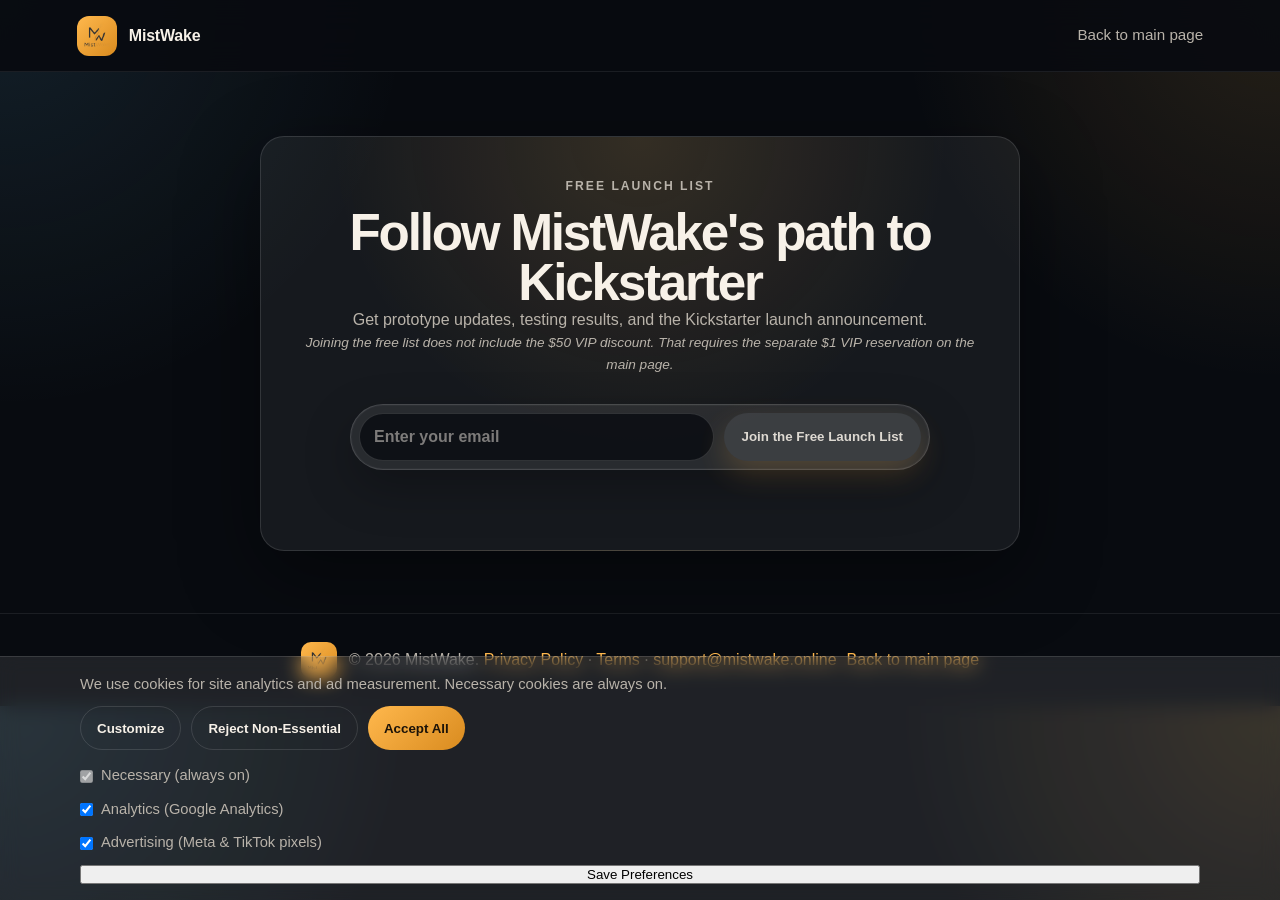
==== launch-list/index.html @ b4ef0b22 "Major restructure: new $1-unlocks-$50-off pricing model, remove images with baked-in banned claims, " ====
<!DOCTYPE html>
<html lang="en">
<head>
  <meta charset="UTF-8" />
  <meta name="viewport" content="width=device-width, initial-scale=1.0" />
  <title>MistWake | Follow MistWake's Path to Kickstarter</title>
  <meta name="description" content="Get prototype updates, testing results, and the Kickstarter launch announcement for MistWake — a bedside alarm that begins with sound and can add an optional fine-mist cue." />
  <link rel="canonical" href="https://mistwake.online/launch-list/" />
  <link rel="icon" type="image/png" href="../assets/mistwake-logo.png.png" />
  <link rel="apple-touch-icon" href="../assets/mistwake-logo.png.png" />
  <link rel="stylesheet" href="../styles.css?v=43" />
  <link rel="stylesheet" href="../visual.css?v=43" />
  <link rel="stylesheet" href="../landing-fixes.css?v=43" />
</head>
<body>
  <header class="navbar">
    <a class="logo" href="../" aria-label="MistWake home">
      <img class="logo-img" src="../assets/mistwake-logo.png.png" alt="MistWake logo" />
      <span>MistWake</span>
    </a>
    <nav class="nav-links" aria-label="Primary navigation">
      <a href="../">Back to main page</a>
    </nav>
  </header>

  <main id="top">
    <section class="section signup-section" id="free-list-section" style="padding-top:64px;">
      <div class="signup-card">
        <p class="eyebrow">Free Launch List</p>
        <h2>Follow MistWake's path to Kickstarter</h2>
        <p>Get prototype updates, testing results, and the Kickstarter launch announcement.</p>
        <p class="qualifier-note">Joining the free list does not include the $50 VIP discount. That requires the separate $1 VIP reservation on the <a href="../#offer">main page</a>.</p>
        <iframe name="hidden-google-form" id="hidden-google-form" style="display:none" onload="handleGoogleFormLoad()"></iframe>
        <form class="waitlist-form waitlist-inline-form" action="https://docs.google.com/forms/d/e/1FAIpQLSfZo_Jkvh-63lx4Xw7ATk1gq0Trrhzw4v2I991Rjdh9OaQ0gQ/formResponse" method="POST" target="hidden-google-form" onsubmit="return handleWaitlistSubmit()">
          <input type="email" name="entry.1340972973" id="email" placeholder="Enter your email" required />
          <button type="submit">Join the Free Launch List</button>
        </form>
        <p id="form-message" aria-live="polite"></p>
      </div>
    </section>
  </main>

  <footer><div class="footer-brand"><img src="../assets/mistwake-logo.png.png" alt="MistWake logo" /><p>© 2026 MistWake. <a href="../privacy.html">Privacy Policy</a> · <a href="../terms.html">Terms</a> · <a href="mailto:support@mistwake.online">support@mistwake.online</a></p></div><a href="../">Back to main page</a></footer>
  <script src="../consent.js?v=43"></script>
  <script src="../script.js?v=43"></script>
</body>
</html>
---- styles.css ----
:root {
  --bg: #080b10;
  --panel: rgba(255, 255, 255, 0.06);
  --panel-strong: rgba(255, 255, 255, 0.095);
  --border: rgba(255, 255, 255, 0.12);
  --text: #f7f1e8;
  --muted: #b9b3aa;
  --amber: #ffb84d;
  --amber-dark: #d98b1f;
  --mist: #78d5ff;
  --green: #9ef0b1;
  --red: #ff8d8d;
  --shadow: 0 24px 80px rgba(0, 0, 0, 0.42);
}

* {
  box-sizing: border-box;
  margin: 0;
  padding: 0;
}

html {
  scroll-behavior: smooth;
}

body {
  font-family: Arial, Helvetica, sans-serif;
  background:
    radial-gradient(circle at top left, rgba(120, 213, 255, 0.1), transparent 28%),
    radial-gradient(circle at top right, rgba(255, 184, 77, 0.12), transparent 26%),
    var(--bg);
  color: var(--text);
  line-height: 1.6;
}

img {
  max-width: 100%;
}

a {
  color: inherit;
  text-decoration: none;
}

button,
input {
  font-family: inherit;
}

button {
  cursor: pointer;
}

.navbar {
  position: sticky;
  top: 0;
  z-index: 100;
  min-height: 72px;
  padding: 0 6%;
  display: flex;
  align-items: center;
  justify-content: space-between;
  gap: 18px;
  background: rgba(8, 11, 16, 0.9);
  backdrop-filter: blur(18px);
  border-bottom: 1px solid rgba(255, 255, 255, 0.08);
}

.logo {
  display: flex;
  align-items: center;
  gap: 12px;
  font-weight: 900;
  letter-spacing: -0.2px;
}

.logo-img {
  width: 40px;
  height: 40px;
  object-fit: contain;
  border-radius: 12px;
  background: linear-gradient(135deg, var(--amber), var(--amber-dark));
}

.nav-links {
  display: flex;
  gap: 26px;
  font-size: 0.95rem;
  color: var(--muted);
}

.nav-links a:hover {
  color: var(--amber);
}

.nav-cta,
.primary-btn,
.secondary-btn {
  display: inline-flex;
  align-items: center;
  justify-content: center;
  border: 0;
  border-radius: 999px;
  padding: 14px 24px;
  font-weight: 900;
  transition: transform 0.2s ease, box-shadow 0.2s ease, opacity 0.2s ease;
}

.nav-cta,
.primary-btn {
  background: linear-gradient(135deg, var(--amber), var(--amber-dark));
  color: #1c1308;
  box-shadow: 0 14px 34px rgba(255, 184, 77, 0.22);
}

.secondary-btn {
  background: rgba(255, 255, 255, 0.09);
  color: var(--text);
  border: 1px solid var(--border);
}

.nav-cta:hover,
.primary-btn:hover,
.secondary-btn:hover {
  transform: translateY(-2px);
  box-shadow: 0 18px 42px rgba(255, 184, 77, 0.28);
}

.hero-section {
  padding: 48px 5% 36px;
}

.hero-shell {
  width: min(100%, 1180px);
  margin: 0 auto;
  display: grid;
  grid-template-columns: minmax(0, 0.9fr) minmax(420px, 1.1fr);
  gap: 38px;
  align-items: center;
}

.hero-copy {
  position: relative;
  z-index: 2;
}

.eyebrow {
  color: var(--amber);
  text-transform: uppercase;
  letter-spacing: 2px;
  font-size: 0.76rem;
  font-weight: 900;
  margin-bottom: 12px;
}

.hero-copy h1,
.section-header h2,
.two-column h2,
.signup-card h2,
.final-cta-card h2,
.safety-card h2,
.proof-grid h2,
.objection-card h2 {
  font-size: clamp(2.25rem, 5.2vw, 5.4rem);
  line-height: 0.96;
  letter-spacing: -2.2px;
}

.hero-copy h1 {
  max-width: 760px;
}

.hero-subtitle {
  max-width: 600px;
  margin-top: 22px;
  color: var(--muted);
  font-size: clamp(1.05rem, 1.6vw, 1.25rem);
}

.hero-actions {
  margin-top: 28px;
}

.hero-note {
  margin-top: 14px;
  color: rgba(247, 241, 232, 0.72);
  font-size: 0.95rem;
}

.trust-row {
  margin-top: 24px;
  display: flex;
  flex-wrap: wrap;
  gap: 10px;
}

.trust-row span,
.safety-list span {
  display: inline-flex;
  align-items: center;
  border-radius: 999px;
  padding: 9px 13px;
  background: rgba(255, 255, 255, 0.07);
  border: 1px solid rgba(255, 255, 255, 0.11);
  color: rgba(247, 241, 232, 0.82);
  font-size: 0.88rem;
  font-weight: 700;
}

.hero-visual {
  border-radius: 28px;
  overflow: hidden;
  border: 1px solid var(--border);
  background: rgba(255, 255, 255, 0.04);
  box-shadow: var(--shadow);
}

.hero-visual img {
  display: block;
  width: 100%;
  height: auto;
}

.demo-card {
  position: relative;
}

.demo-overlay {
  position: absolute;
  left: 18px;
  bottom: 18px;
  display: inline-flex;
  align-items: center;
  gap: 10px;
  padding: 10px 14px;
  border-radius: 999px;
  background: rgba(8, 11, 16, 0.78);
  border: 1px solid rgba(255, 255, 255, 0.16);
  color: var(--text);
  font-size: 0.92rem;
  font-weight: 800;
  backdrop-filter: blur(12px);
}

.pulse-dot {
  width: 10px;
  height: 10px;
  border-radius: 999px;
  background: var(--mist);
  box-shadow: 0 0 0 0 rgba(120, 213, 255, 0.8);
  animation: pulse 1.6s infinite;
}

@keyframes pulse {
  0% { box-shadow: 0 0 0 0 rgba(120, 213, 255, 0.8); }
  70% { box-shadow: 0 0 0 12px rgba(120, 213, 255, 0); }
  100% { box-shadow: 0 0 0 0 rgba(120, 213, 255, 0); }
}

.section {
  padding: 62px 6%;
}

.two-column,
.proof-grid {
  width: min(100%, 1080px);
  margin: 0 auto;
  display: grid;
  grid-template-columns: 0.9fr 1.1fr;
  gap: 44px;
  align-items: start;
}

.two-column.compact {
  align-items: center;
}

.two-column h2,
.section-header h2,
.signup-card h2,
.final-cta-card h2,
.safety-card h2,
.proof-grid h2,
.objection-card h2 {
  font-size: clamp(2rem, 4vw, 3.6rem);
}

.section-copy p,
.section-header p,
.signup-card p,
.final-cta-card p,
.safety-card p,
.card p,
.proof-grid p,
.how-card p,
.objection-card p,
.comparison p {
  color: var(--muted);
}

.section-copy p + p,
.proof-grid p + p {
  margin-top: 16px;
}

.proof-section {
  padding-top: 32px;
}

.proof-status-card {
  display: grid;
  gap: 12px;
  padding: 20px;
  border: 1px solid rgba(255, 184, 77, 0.2);
  border-radius: 24px;
  background: linear-gradient(135deg, rgba(255, 184, 77, 0.1), rgba(120, 213, 255, 0.05)), var(--panel);
  box-shadow: var(--shadow);
}

.status-item {
  padding: 16px;
  border-radius: 18px;
  background: rgba(255, 255, 255, 0.06);
  border: 1px solid rgba(255, 255, 255, 0.1);
}

.status-item strong,
.status-item span {
  display: block;
}

.status-item strong {
  color: var(--amber);
  margin-bottom: 4px;
}

.status-item span {
  color: var(--muted);
}

.problem-section {
  padding-top: 44px;
}

.solution-section,
.faq-section,
.objection-section {
  background: rgba(255, 255, 255, 0.025);
}

.section-header {
  width: min(100%, 820px);
  margin: 0 auto 30px;
  text-align: center;
}

.section-header p {
  margin: 0 auto;
  max-width: 720px;
}

.proof-line {
  margin-top: 12px !important;
  color: var(--amber) !important;
  font-weight: 800;
}

.cards.three,
.how-grid {
  width: min(100%, 1040px);
  margin: 0 auto;
  display: grid;
  grid-template-columns: repeat(3, 1fr);
  gap: 18px;
}

.feature-grid {
  grid-template-columns: repeat(3, 1fr);
}

.card,
.signup-card,
.safety-card,
.final-cta-card,
.how-card,
.objection-card {
  background: var(--panel);
  border: 1px solid var(--border);
  border-radius: 24px;
  box-shadow: var(--shadow);
}

.card,
.how-card {
  padding: 24px;
}

.card h3,
.how-card h3 {
  margin-bottom: 8px;
  font-size: 1.16rem;
}

.how-card span {
  display: inline-flex;
  width: 36px;
  height: 36px;
  align-items: center;
  justify-content: center;
  margin-bottom: 18px;
  border-radius: 999px;
  background: linear-gradient(135deg, var(--amber), var(--amber-dark));
  color: #1c1308;
  font-weight: 900;
}

.objection-card {
  width: min(100%, 1080px);
  margin: 0 auto;
  display: grid;
  grid-template-columns: 1fr 1fr;
  gap: 30px;
  align-items: center;
  padding: 34px;
  background:
    radial-gradient(circle at top left, rgba(120, 213, 255, 0.11), transparent 40%),
    var(--panel);
}

.objection-card p {
  margin-top: 16px;
}

.comparison-grid {
  display: grid;
  gap: 14px;
}

.comparison {
  padding: 18px;
  border-radius: 18px;
  border: 1px solid rgba(255, 255, 255, 0.1);
  background: rgba(255, 255, 255, 0.06);
}

.comparison span,
.comparison strong {
  display: block;
}

.comparison span {
  text-transform: uppercase;
  letter-spacing: 1.2px;
  font-size: 0.72rem;
  font-weight: 900;
  margin-bottom: 6px;
}

.comparison strong {
  font-size: 1.2rem;
  margin-bottom: 4px;
}

.comparison.bad span,
.comparison.bad strong {
  color: var(--red);
}

.comparison.good span,
.comparison.good strong {
  color: var(--green);
}

.safety-card {
  width: min(100%, 1080px);
  margin: 0 auto;
  display: grid;
  grid-template-columns: 1.1fr 0.9fr;
  gap: 34px;
  align-items: center;
  padding: 34px;
  background:
    radial-gradient(circle at top right, rgba(120, 213, 255, 0.12), transparent 40%),
    radial-gradient(circle at bottom left, rgba(255, 184, 77, 0.12), transparent 38%),
    var(--panel);
}

.safety-card p {
  margin-top: 16px;
  max-width: 680px;
}

.safety-list {
  display: flex;
  flex-wrap: wrap;
  gap: 10px;
  justify-content: flex-start;
}

.signup-section {
  display: grid;
  place-items: center;
}

.signup-card {
  width: min(100%, 760px);
  padding: 40px;
  text-align: center;
  background: radial-gradient(circle at top, rgba(255, 184, 77, 0.13), transparent 55%), var(--panel);
}

.waitlist-inline-form {
  width: min(100%, 580px);
  margin: 28px auto 0;
  display: flex;
  gap: 10px;
  padding: 8px;
  border-radius: 999px;
  background: rgba(255, 255, 255, 0.08);
  border: 1px solid rgba(255, 255, 255, 0.14);
  box-shadow: inset 0 0 0 1px rgba(255, 255, 255, 0.03), 0 18px 48px rgba(0, 0, 0, 0.25);
}

.waitlist-inline-form input {
  flex: 1;
  min-width: 0;
  border: 0;
  outline: none;
  background: transparent;
  color: var(--text);
  padding: 0 18px;
  font-size: 1rem;
  font-weight: 600;
}

.waitlist-inline-form input::placeholder {
  color: rgba(247, 241, 232, 0.58);
}

.waitlist-inline-form button {
  border: 0;
  border-radius: 999px;
  padding: 14px 24px;
  background: linear-gradient(135deg, var(--amber), var(--amber-dark));
  color: #1c1308;
  font-weight: 900;
  cursor: pointer;
  white-space: nowrap;
  box-shadow: 0 12px 30px rgba(255, 184, 77, 0.22);
  transition: transform 0.2s ease, box-shadow 0.2s ease, opacity 0.2s ease;
}

.waitlist-inline-form button:hover:not(:disabled) {
  transform: translateY(-2px);
  box-shadow: 0 16px 38px rgba(255, 184, 77, 0.32);
}

.waitlist-inline-form button:disabled {
  cursor: not-allowed;
  opacity: 0.72;
}

#form-message {
  min-height: 24px;
  margin-top: 16px;
  color: var(--mist);
  font-weight: 800;
}

#form-message.success-message {
  color: var(--amber);
}

.signup-microcopy {
  margin-top: 12px;
  font-size: 0.86rem;
  color: rgba(247, 241, 232, 0.58) !important;
}

.faq-list {
  width: min(100%, 920px);
  margin: 0 auto;
  display: grid;
  gap: 14px;
}

.final-cta-section {
  padding-top: 46px;
}

.final-cta-card {
  width: min(100%, 920px);
  margin: 0 auto;
  padding: 42px;
  text-align: center;
  background:
    linear-gradient(135deg, rgba(255, 184, 77, 0.13), rgba(120, 213, 255, 0.07)),
    var(--panel-strong);
}

.final-cta-card p {
  margin: 14px auto 24px;
  max-width: 620px;
}

footer {
  padding: 28px 6%;
  display: flex;
  justify-content: space-between;
  align-items: center;
  color: var(--muted);
  border-top: 1px solid rgba(255, 255, 255, 0.08);
}

footer a {
  color: var(--amber);
}

.footer-brand {
  display: flex;
  align-items: center;
  gap: 12px;
}

.footer-brand img {
  width: 36px;
  height: 36px;
  object-fit: contain;
  border-radius: 10px;
  background: linear-gradient(135deg, var(--amber), var(--amber-dark));
}

@media (max-width: 1050px) {
  .nav-links {
    display: none;
  }

  .hero-shell,
  .two-column,
  .proof-grid,
  .safety-card,
  .objection-card {
    grid-template-columns: 1fr;
  }

  .hero-shell {
    gap: 28px;
  }

  .cards.three,
  .feature-grid,
  .how-grid {
    grid-template-columns: 1fr;
  }

  .hero-copy,
  .two-column,
  .proof-grid,
  .objection-card {
    text-align: center;
  }

  .hero-copy h1,
  .hero-subtitle,
  .proof-grid p,
  .objection-card p {
    margin-left: auto;
    margin-right: auto;
  }

  .trust-row,
  .safety-list {
    justify-content: center;
  }
}

@media (max-width: 700px) {
  .navbar {
    min-height: 66px;
    padding: 10px 4%;
  }

  .logo span {
    font-size: 0.95rem;
  }

  .logo-img {
    width: 34px;
    height: 34px;
  }

  .nav-cta {
    padding: 10px 13px;
    font-size: 0.78rem;
  }

  .hero-section {
    padding: 30px 4% 24px;
  }

  .hero-copy h1 {
    font-size: clamp(2.55rem, 13vw, 4rem);
    line-height: 0.94;
    letter-spacing: -1.8px;
  }

  .hero-subtitle {
    margin-top: 18px;
    font-size: 1rem;
  }

  .hero-visual,
  .card,
  .signup-card,
  .safety-card,
  .final-cta-card,
  .proof-status-card,
  .how-card,
  .objection-card {
    border-radius: 20px;
  }

  .demo-overlay {
    left: 12px;
    right: 12px;
    bottom: 12px;
    justify-content: center;
    font-size: 0.82rem;
  }

  .trust-row span,
  .safety-list span {
    width: 100%;
    justify-content: center;
  }

  .section {
    padding: 44px 5%;
  }

  .two-column,
  .proof-grid,
  .safety-card,
  .objection-card {
    gap: 18px;
  }

  .two-column h2,
  .section-header h2,
  .signup-card h2,
  .final-cta-card h2,
  .safety-card h2,
  .proof-grid h2,
  .objection-card h2 {
    font-size: clamp(2rem, 10vw, 3rem);
    letter-spacing: -1.2px;
  }

  .card,
  .safety-card,
  .signup-card,
  .final-cta-card,
  .proof-status-card,
  .how-card,
  .objection-card {
    padding: 22px 18px;
  }

  .waitlist-inline-form {
    flex-direction: column;
    border-radius: 22px;
    padding: 12px;
  }

  .waitlist-inline-form input {
    width: 100%;
    min-height: 50px;
    padding: 0 14px;
    text-align: center;
  }

  .waitlist-inline-form button,
  .primary-btn,
  .secondary-btn {
    width: 100%;
  }

  footer {
    flex-direction: column;
    gap: 14px;
    text-align: center;
  }
}
---- visual.css ----
.visual-proof-section {
  padding-top: 26px;
}

.visual-proof-grid {
  width: min(100%, 1120px);
  margin: 0 auto;
  display: grid;
  grid-template-columns: 1.15fr 0.85fr;
  gap: 24px;
  align-items: center;
}

.visual-proof-image,
.product-strip-image {
  overflow: hidden;
  border-radius: 26px;
  border: 1px solid var(--border);
  background: rgba(255, 255, 255, 0.04);
  box-shadow: var(--shadow);
}

.asset-placeholder-img {
  display: block;
  width: 100%;
  height: auto;
}

.short-proof-card {
  padding: 28px;
  border-radius: 26px;
  border: 1px solid rgba(255, 184, 77, 0.22);
  background: linear-gradient(135deg, rgba(255, 184, 77, 0.12), rgba(120, 213, 255, 0.05)), var(--panel);
  box-shadow: var(--shadow);
}

.short-proof-card h2 {
  font-size: clamp(2rem, 4vw, 3.4rem);
  line-height: 1;
  letter-spacing: -1.6px;
  margin-bottom: 16px;
}

.short-proof-card p {
  color: var(--muted);
}

.proof-badges {
  display: grid;
  gap: 10px;
  margin-top: 22px;
}

.proof-badges span {
  padding: 13px 14px;
  border-radius: 16px;
  background: rgba(255, 255, 255, 0.075);
  border: 1px solid rgba(255, 255, 255, 0.11);
  color: rgba(247, 241, 232, 0.86);
  font-weight: 800;
}

.visual-split {
  width: min(100%, 1120px);
  margin: 0 auto;
  display: grid;
  grid-template-columns: 0.95fr 1.05fr;
  gap: 26px;
  align-items: center;
}

.big-visual-copy {
  padding: 28px;
}

.big-visual-copy h2 {
  font-size: clamp(2rem, 4vw, 3.4rem);
  line-height: 1;
  letter-spacing: -1.5px;
  margin-bottom: 14px;
}

.big-visual-copy p {
  color: var(--muted);
  max-width: 640px;
}

.compact-feature-grid {
  width: min(100%, 1040px);
  margin: 0 auto;
  display: grid;
  grid-template-columns: repeat(4, 1fr);
  gap: 14px;
}

.compact-card {
  min-height: 150px;
  padding: 22px;
  border-radius: 22px;
  border: 1px solid var(--border);
  background: var(--panel);
  box-shadow: var(--shadow);
}

.compact-card strong {
  display: block;
  margin-bottom: 8px;
  color: var(--text);
  font-size: 1.05rem;
}

.compact-card span {
  color: var(--muted);
  font-size: 0.94rem;
}

.offer-section {
  padding-top: 34px;
}

.offer-card {
  width: min(100%, 1120px);
  margin: 0 auto;
  display: grid;
  grid-template-columns: 1fr 360px;
  gap: 26px;
  align-items: center;
  padding: 30px;
  border-radius: 28px;
  border: 1px solid rgba(255, 184, 77, 0.28);
  background:
    radial-gradient(circle at top right, rgba(255, 184, 77, 0.15), transparent 38%),
    linear-gradient(135deg, rgba(255, 184, 77, 0.12), rgba(120, 213, 255, 0.05)),
    var(--panel);
  box-shadow: var(--shadow);
}

.offer-copy h2 {
  font-size: clamp(2rem, 4vw, 3.6rem);
  line-height: 1;
  letter-spacing: -1.6px;
  margin-bottom: 14px;
}

.offer-copy p {
  color: var(--muted);
  max-width: 720px;
}

.offer-urgency,
.hero-urgency {
  margin-top: 12px;
  color: var(--amber) !important;
  font-weight: 900;
}

.offer-disclaimer {
  margin-top: 14px;
  font-size: 0.92rem;
  color: rgba(247, 241, 232, 0.68) !important;
}

.offer-box {
  padding: 24px;
  border-radius: 24px;
  background: rgba(8, 11, 16, 0.78);
  border: 1px solid rgba(255, 184, 77, 0.35);
  text-align: center;
}

.offer-kicker {
  color: var(--amber);
  text-transform: uppercase;
  letter-spacing: 1.7px;
  font-size: 0.78rem;
  font-weight: 900;
}

.offer-box strong {
  display: block;
  margin: 8px 0 4px;
  color: var(--text);
  font-size: clamp(3.2rem, 7vw, 5.8rem);
  line-height: 0.95;
  letter-spacing: -3px;
}

.offer-box p {
  color: var(--amber);
  font-weight: 900;
  margin-bottom: 18px;
}

.offer-box .primary-btn {
  width: 100%;
  margin-top: 10px;
}

.offer-box small {
  display: block;
  margin-top: 12px;
  color: rgba(247, 241, 232, 0.58);
}

.reservation-counter {
  margin: 10px 0 14px !important;
  padding: 10px 12px;
  border-radius: 14px;
  background: rgba(255, 184, 77, 0.1);
  border: 1px solid rgba(255, 184, 77, 0.22);
  color: var(--text) !important;
  font-size: 0.95rem;
}

.hero-offer-callout {
  margin-top: 20px;
  max-width: 620px;
  color: var(--amber);
  font-weight: 900;
  font-size: 1.02rem;
}

.split-actions {
  display: flex;
  flex-wrap: wrap;
  gap: 12px;
  align-items: center;
}

.text-link {
  border: 0;
  background: transparent;
  color: rgba(247, 241, 232, 0.72);
  text-decoration: underline;
  text-underline-offset: 4px;
  font-weight: 800;
  padding: 0;
  cursor: pointer;
}

.text-link:hover {
  color: var(--amber);
}

.waitlist-inline-form button {
  opacity: 0.88;
}

.mobile-break {
  display: none;
}

.logo-mark-placeholder {
  width: 40px;
  height: 40px;
  display: inline-flex;
  align-items: center;
  justify-content: center;
  border-radius: 12px;
  background: linear-gradient(135deg, var(--amber), var(--amber-dark));
  color: #1c1308;
  font-size: 0.8rem;
  font-weight: 900;
  letter-spacing: -1px;
}

.logo-mark-placeholder.small {
  width: 36px;
  height: 36px;
  border-radius: 10px;
}

@media (max-width: 1050px) {
  .visual-proof-grid,
  .visual-split,
  .offer-card {
    grid-template-columns: 1fr;
  }

  .compact-feature-grid {
    grid-template-columns: repeat(2, 1fr);
  }

  .offer-card {
    text-align: center;
  }

  .offer-copy p,
  .hero-offer-callout {
    margin-left: auto;
    margin-right: auto;
  }

  .split-actions {
    justify-content: center;
  }
}

@media (max-width: 700px) {
  .visual-proof-section {
    padding-top: 18px;
  }

  .short-proof-card,
  .big-visual-copy,
  .compact-card,
  .offer-card,
  .offer-box {
    padding: 20px 18px;
  }

  .visual-proof-image,
  .product-strip-image,
  .short-proof-card,
  .offer-card,
  .offer-box {
    border-radius: 20px;
  }

  .compact-feature-grid {
    grid-template-columns: 1fr;
  }

  .split-actions .primary-btn {
    width: 100%;
  }

  .text-link {
    width: 100%;
    text-align: center;
  }

  .mobile-break {
    display: block;
  }
}
---- landing-fixes.css ----
.kickstarter-green {
  /* Previously replicated Kickstarter's exact brand color (#05ce78) and a
     Kickstarter-style display font for their trademarked name, on a page
     that isn't an official Kickstarter campaign yet. Rendering it as plain
     text avoids implying an affiliation/endorsement that doesn't exist. */
  display: inline;
  font-weight: inherit;
  font-size: inherit;
  line-height: inherit;
  letter-spacing: inherit;
}

.mobile-copy,
.mobile-sticky-cta,
.section-mobile-cta {
  display: none;
}

.hero-shell {
  grid-template-columns: minmax(420px, 1.05fr) minmax(0, 0.95fr);
}

.hero-visual {
  order: 1;
}

.hero-copy {
  order: 2;
}

.hero-visual img {
  display: block;
  width: 100%;
  height: auto;
  aspect-ratio: 16 / 9;
  object-fit: cover;
}

.hero-email-box {
  margin-top: 18px;
  padding: 16px;
  border-radius: 20px;
  border: 1px solid rgba(255, 184, 77, 0.18);
  background: rgba(255, 255, 255, 0.055);
}

.hero-email-box p {
  margin-bottom: 10px;
  color: rgba(247, 241, 232, 0.74);
  font-size: 0.92rem;
  font-weight: 800;
}

.waitlist-form {
  display: flex;
  gap: 10px;
}

.waitlist-form input {
  flex: 1;
  min-width: 0;
  min-height: 48px;
  padding: 0 14px;
  border-radius: 999px;
  border: 1px solid rgba(255, 255, 255, 0.14);
  background: rgba(8, 11, 16, 0.78);
  color: var(--text);
  outline: none;
}

.waitlist-form input::placeholder {
  color: rgba(247, 241, 232, 0.48);
}

.waitlist-form button {
  min-height: 48px;
  padding: 0 18px;
  border: 0;
  border-radius: 999px;
  background: rgba(255, 255, 255, 0.1);
  color: var(--text);
  font-weight: 900;
  cursor: pointer;
}

.hero-trust-row {
  max-width: 720px;
}

.compact-badges {
  display: grid;
  grid-template-columns: repeat(3, 1fr);
  gap: 10px;
}

.spec-grid {
  grid-template-columns: repeat(4, 1fr);
}

.faq-master {
  width: min(100%, 920px);
  margin: 0 auto;
  border-radius: 28px;
  border: 1px solid var(--border);
  background: var(--panel);
  box-shadow: var(--shadow);
  overflow: hidden;
}

.faq-master > summary {
  list-style: none;
  cursor: pointer;
  padding: 26px;
  text-align: center;
}

.faq-master > summary::-webkit-details-marker,
.faq-item > summary::-webkit-details-marker {
  display: none;
}

.faq-master-title {
  display: block;
  font-size: clamp(1.8rem, 4vw, 3rem);
  line-height: 1;
  letter-spacing: -1px;
  font-weight: 900;
}

.faq-master-note {
  display: inline-flex;
  margin-top: 12px;
  padding: 8px 12px;
  border-radius: 999px;
  background: rgba(255, 184, 77, 0.1);
  border: 1px solid rgba(255, 184, 77, 0.22);
  color: var(--amber);
  font-size: 0.88rem;
  font-weight: 900;
}

.faq-list.accordion-list {
  width: 100%;
  padding: 0 16px 20px;
}

.faq-item {
  margin-top: 12px;
  padding: 0;
  overflow: hidden;
}

.faq-item > summary {
  position: relative;
  list-style: none;
  cursor: pointer;
  padding: 18px 48px 18px 18px;
  color: var(--text);
  font-size: 1rem;
  font-weight: 900;
}

.faq-item > summary::after {
  content: '+';
  position: absolute;
  right: 18px;
  top: 50%;
  transform: translateY(-50%);
  color: var(--amber);
  font-size: 1.4rem;
  line-height: 1;
}

.faq-item[open] > summary::after {
  content: '-';
}

.faq-item p {
  padding: 0 18px 18px;
  color: var(--muted);
}

@media (max-width: 1050px) {
  .hero-shell,
  .visual-proof-grid,
  .visual-split,
  .offer-card {
    grid-template-columns: 1fr;
  }

  .offer-card,
  .hero-copy,
  .short-proof-card,
  .big-visual-copy {
    text-align: center;
  }

  .hero-trust-row,
  .hero-actions,
  .split-actions {
    justify-content: center;
  }

  .spec-grid,
  .compact-badges {
    grid-template-columns: repeat(2, 1fr);
  }
}

@media (max-width: 700px) {
  body {
    padding-bottom: 78px;
  }

  .desktop-copy {
    display: none;
  }

  .mobile-copy {
    display: block;
  }

  .navbar {
    position: sticky;
    min-height: 58px;
  }

  .nav-links {
    display: none !important;
  }

  .hero-section {
    padding-top: 14px;
    padding-bottom: 22px;
  }

  .hero-shell {
    display: flex;
    flex-direction: column;
    gap: 16px;
  }

  .hero-visual {
    order: 1;
    border-radius: 18px;
  }

  .hero-copy {
    order: 2;
    text-align: center;
  }

  .hero-copy h1 {
    font-size: clamp(2rem, 9.6vw, 3.15rem);
    line-height: 0.98;
    letter-spacing: -1.3px;
  }

  .hero-subtitle {
    margin-top: 12px;
    font-size: 0.98rem;
  }

  .hero-offer-callout {
    margin-top: 12px;
    font-size: 0.96rem;
  }

  .split-actions {
    margin-top: 18px;
    gap: 10px;
  }

  .split-actions .primary-btn {
    width: 100%;
  }

  .text-link {
    width: 100%;
    text-align: center;
  }

  .hero-trust-row {
    margin-top: 14px;
    gap: 8px;
  }

  .hero-trust-row > span {
    padding: 8px 10px;
    font-size: 0.82rem;
  }

  .hero-email-box {
    margin-top: 14px;
    padding: 14px;
  }

  .waitlist-form {
    flex-direction: column;
  }

  .waitlist-form input,
  .waitlist-form button {
    width: 100%;
  }

  .section {
    padding-top: 34px;
    padding-bottom: 34px;
  }

  .section-header h2,
  .short-proof-card h2,
  .big-visual-copy h2,
  .offer-copy h2,
  .final-cta-card h2 {
    font-size: clamp(1.85rem, 9vw, 2.55rem);
    line-height: 1.02;
    letter-spacing: -1.1px;
  }

  .spec-grid,
  .compact-badges,
  .compact-feature-grid {
    grid-template-columns: 1fr;
  }

  .primary-btn,
  .nav-cta,
  .waitlist-form button {
    min-height: 50px;
  }

  .mobile-sticky-cta {
    position: fixed;
    left: 0;
    right: 0;
    bottom: 0;
    z-index: 999;
    display: flex;
    align-items: center;
    justify-content: space-between;
    gap: 12px;
    padding: 10px 14px calc(10px + env(safe-area-inset-bottom));
    background: rgba(8, 11, 16, 0.94);
    border-top: 1px solid rgba(255, 184, 77, 0.28);
    box-shadow: 0 -14px 36px rgba(0, 0, 0, 0.32);
    backdrop-filter: blur(16px);
  }

  .mobile-sticky-cta span {
    color: var(--text);
    font-size: 0.9rem;
    font-weight: 900;
  }

  .mobile-sticky-cta a {
    min-width: 112px;
    min-height: 46px;
    display: inline-flex;
    align-items: center;
    justify-content: center;
    border-radius: 999px;
    background: linear-gradient(135deg, var(--amber), var(--amber-dark));
    color: #1c1308;
    font-weight: 900;
  }

  footer {
    padding-bottom: 88px;
  }
}

/* Closeup grid: real-photo evidence for nozzle + dimensions claims */
.closeup-grid {
  width: min(100%, 1120px);
  margin: 0 auto;
  display: grid;
  grid-template-columns: 1fr 1fr;
  gap: 20px;
}

.closeup-grid figure {
  margin: 0;
  overflow: hidden;
  border-radius: 22px;
  border: 1px solid var(--border);
  background: rgba(255, 255, 255, 0.04);
  box-shadow: var(--shadow);
}

.closeup-grid figcaption {
  padding: 14px 16px;
  font-size: 0.92rem;
  font-weight: 700;
  color: var(--muted);
}

@media (max-width: 700px) {
  .closeup-grid {
    grid-template-columns: 1fr;
  }
}

/* VIP reservation progress bar — pulls real counts from assets/vip-reservations.json */
.vip-progress {
  width: 100%;
  margin: 6px 0 2px;
}

.vip-progress-track {
  width: 100%;
  height: 8px;
  border-radius: 999px;
  background: rgba(255, 255, 255, 0.1);
  overflow: hidden;
}

.vip-progress-fill {
  height: 100%;
  width: 2%;
  border-radius: 999px;
  background: linear-gradient(90deg, var(--amber), var(--amber-dark));
  transition: width 0.6s ease;
}

.vip-progress small {
  display: block;
  margin-top: 6px;
  color: var(--muted);
  font-weight: 700;
}

/* Cookie / tracking consent banner */
#mw-consent-banner {
  position: fixed;
  left: 0;
  right: 0;
  bottom: 0;
  z-index: 200;
  background: var(--panel-strong);
  border-top: 1px solid var(--border);
  backdrop-filter: blur(10px);
  padding: 16px 6%;
}

.mw-consent-inner {
  width: min(100%, 1120px);
  margin: 0 auto;
}

.mw-consent-inner p {
  margin: 0 0 10px;
  color: var(--muted);
  font-size: 0.92rem;
}

.mw-consent-actions {
  display: flex;
  flex-wrap: wrap;
  gap: 10px;
}

.mw-consent-actions button {
  min-height: 44px;
  padding: 0 16px;
  border-radius: 999px;
  border: 1px solid var(--border);
  background: transparent;
  color: var(--text);
  font-weight: 700;
  cursor: pointer;
}

.mw-consent-actions .mw-consent-primary {
  background: linear-gradient(135deg, var(--amber), var(--amber-dark));
  color: #1c1308;
  border: none;
}

.mw-consent-custom {
  margin-top: 14px;
  display: flex;
  flex-direction: column;
  gap: 10px;
}

.mw-consent-custom label {
  display: flex;
  align-items: center;
  gap: 8px;
  color: var(--muted);
  font-size: 0.92rem;
}

@media (max-width: 700px) {
  #mw-consent-banner {
    padding: 14px 5% 18px;
  }
}

/* Text-only hero (no promotional graphic) */
.hero-shell-text-only {
  grid-template-columns: 1fr !important;
  max-width: 720px;
  text-align: left;
}

.hero-disclaimer {
  margin-top: 10px;
  color: var(--muted);
  font-size: 0.85rem;
  max-width: 560px;
}

.hero-section .text-link {
  display: inline-block;
  margin-top: 18px;
  color: var(--amber);
  font-weight: 800;
}

.trust-strip-section {
  width: min(100%, 1120px);
  margin: 0 auto 8px;
  padding: 0 6%;
}

.trust-strip-section .trust-row {
  margin-top: 0;
  justify-content: center;
}

.media-caption-note {
  margin-top: 10px;
  color: var(--muted);
  font-size: 0.82rem;
  font-style: italic;
}

.objection-copy {
  width: min(100%, 760px);
  margin: 0 auto;
  text-align: center;
}

.objection-copy p {
  color: var(--muted);
  margin-bottom: 12px;
}

.qualifier-note {
  color: rgba(247, 241, 232, 0.55);
  font-size: 0.85rem;
  font-style: italic;
}

.qualifier-note.centered-note {
  text-align: center;
  margin-top: 14px;
}

.how-note {
  text-align: center;
  margin-top: 18px;
  color: var(--muted);
  font-size: 0.92rem;
}

.closeup-grid.three-col {
  grid-template-columns: 1fr 1fr 1fr;
}

@media (max-width: 900px) {
  .closeup-grid.three-col {
    grid-template-columns: 1fr;
  }
}

.testing-in-progress-block {
  width: min(100%, 1120px);
  margin: 28px auto 0;
  padding: 22px 24px;
  border: 1px dashed var(--border);
  border-radius: 18px;
  background: rgba(255, 255, 255, 0.03);
}

.testing-list {
  display: grid;
  grid-template-columns: repeat(3, 1fr);
  gap: 8px 24px;
  margin: 12px 0;
  padding: 0;
  list-style: none;
  color: var(--muted);
  font-size: 0.9rem;
}

.testing-list li {
  padding-left: 16px;
  position: relative;
}

.testing-list li::before {
  content: '—';
  position: absolute;
  left: 0;
  color: var(--muted);
}

@media (max-width: 700px) {
  .testing-list {
    grid-template-columns: 1fr;
  }
}

.founder-card {
  width: min(100%, 1000px);
  margin: 0 auto;
  display: grid;
  grid-template-columns: 220px 1fr;
  gap: 32px;
  align-items: start;
}

.founder-photo-slot {
  aspect-ratio: 1 / 1;
  border-radius: 18px;
  border: 1px dashed var(--border);
  background: rgba(255, 255, 255, 0.03);
  display: flex;
  align-items: center;
  justify-content: center;
  text-align: center;
  color: var(--muted);
  font-size: 0.85rem;
  font-weight: 700;
}

.founder-copy p {
  color: var(--muted);
  margin-bottom: 12px;
}

@media (max-width: 700px) {
  .founder-card {
    grid-template-columns: 1fr;
  }
  .founder-photo-slot {
    max-width: 200px;
    margin: 0 auto;
  }
}

.offer-detail-list {
  margin: 16px 0;
  padding: 0;
  list-style: none;
  color: var(--muted);
  font-size: 0.92rem;
}

.offer-detail-list li {
  padding: 6px 0 6px 20px;
  position: relative;
}

.offer-detail-list li::before {
  content: '✓';
  position: absolute;
  left: 0;
  color: var(--green);
}

footer {
  flex-wrap: wrap;
  justify-content: center;
  gap: 10px;
  row-gap: 6px;
}

.footer-secondary-link {
  flex-basis: 100%;
  text-align: center;
  color: var(--muted);
  font-size: 0.88rem;
  margin: 0;
}

.survey-option {
  min-height: 44px;
  padding: 10px 16px;
  border-radius: 12px;
  border: 1px solid var(--border);
  background: rgba(255, 255, 255, 0.03);
  color: var(--text);
  font-size: 0.95rem;
  text-align: left;
  cursor: pointer;
}

.survey-option:hover {
  border-color: var(--amber);
}

a[aria-disabled="true"] {
  opacity: 0.55;
  cursor: not-allowed;
}
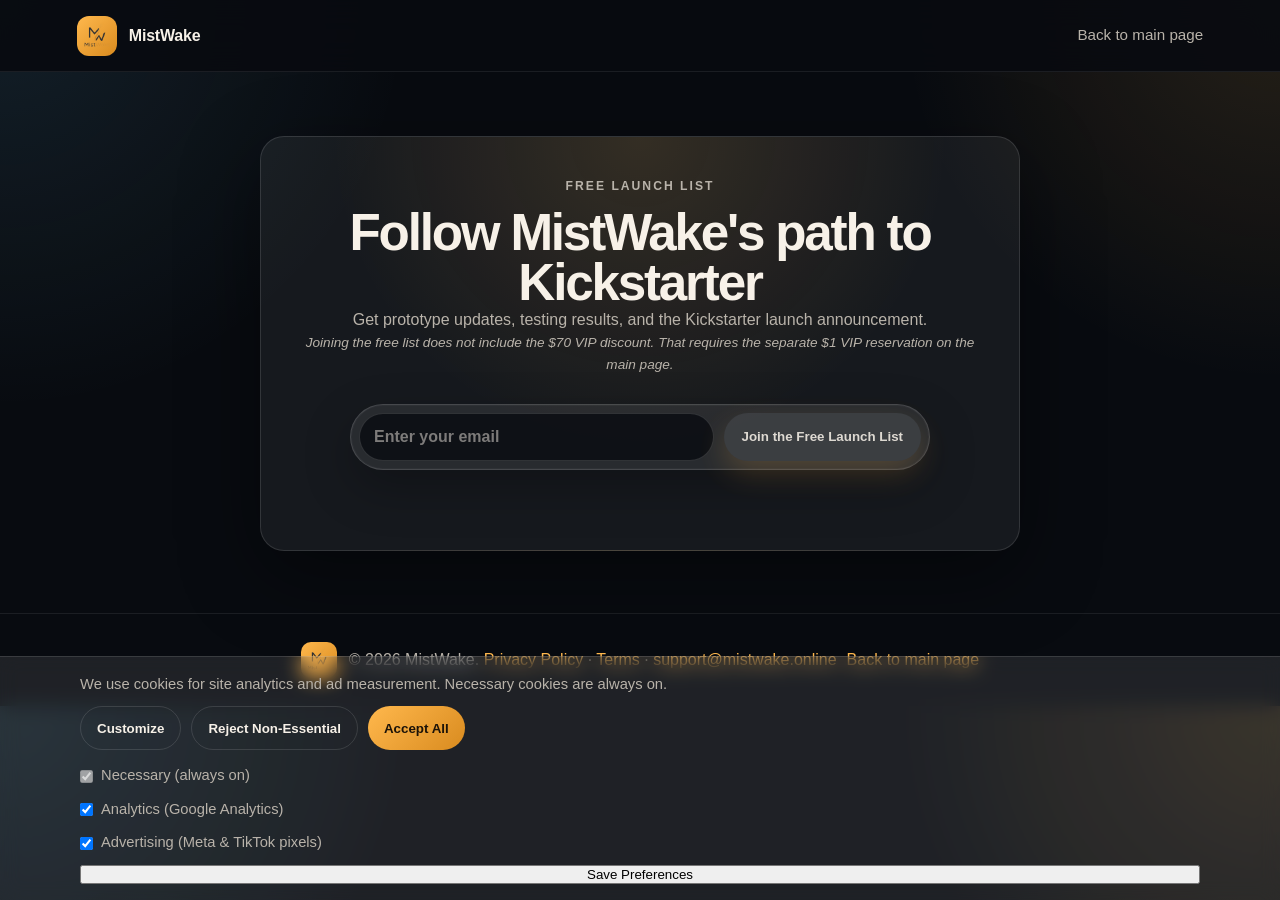
==== commit 00e6925d: "Migrate launch-list capture to n8n webhook; Lead on confirmed save; capture UTMs; fix $50→$70; cache" ====
--- a/launch-list/index.html
+++ b/launch-list/index.html
@@ -8,9 +8,9 @@
   <link rel="canonical" href="https://mistwake.online/launch-list/" />
   <link rel="icon" type="image/png" href="../assets/mistwake-logo.png.png" />
   <link rel="apple-touch-icon" href="../assets/mistwake-logo.png.png" />
-  <link rel="stylesheet" href="../styles.css?v=43" />
-  <link rel="stylesheet" href="../visual.css?v=43" />
-  <link rel="stylesheet" href="../landing-fixes.css?v=43" />
+  <link rel="stylesheet" href="../styles.css?v=53" />
+  <link rel="stylesheet" href="../visual.css?v=53" />
+  <link rel="stylesheet" href="../landing-fixes.css?v=53" />
 </head>
 <body>
   <header class="navbar">
@@ -29,19 +29,30 @@
         <p class="eyebrow">Free Launch List</p>
         <h2>Follow MistWake's path to Kickstarter</h2>
         <p>Get prototype updates, testing results, and the Kickstarter launch announcement.</p>
-        <p class="qualifier-note">Joining the free list does not include the $50 VIP discount. That requires the separate $1 VIP reservation on the <a href="../#offer">main page</a>.</p>
-        <iframe name="hidden-google-form" id="hidden-google-form" style="display:none" onload="handleGoogleFormLoad()"></iframe>
-        <form class="waitlist-form waitlist-inline-form" action="https://docs.google.com/forms/d/e/1FAIpQLSfZo_Jkvh-63lx4Xw7ATk1gq0Trrhzw4v2I991Rjdh9OaQ0gQ/formResponse" method="POST" target="hidden-google-form" onsubmit="return handleWaitlistSubmit()">
-          <input type="email" name="entry.1340972973" id="email" placeholder="Enter your email" required />
+        <p class="qualifier-note">Joining the free list does not include the $70 VIP discount. That requires the separate $1 VIP reservation on the <a href="../#offer">main page</a>.</p>
+        <form class="waitlist-form waitlist-inline-form" onsubmit="return handleWaitlistSubmit(event)">
+          <input type="email" name="email" id="email" placeholder="Enter your email" required />
           <button type="submit">Join the Free Launch List</button>
         </form>
         <p id="form-message" aria-live="polite"></p>
+        <div id="signup-success" style="display:none;">
+          <p class="eyebrow">You're on the list ✓</p>
+          <h2>You're on the MistWake launch list.</h2>
+          <p>Two ways to lock in your spot for launch day:</p>
+          <div class="hero-actions" style="justify-content:center;margin-top:18px;">
+            <a class="primary-btn kickstarter-follow-link" href="https://www.kickstarter.com/projects/mistwake/mistwake-a-sound-mist-alarm-clock" target="_blank" rel="noopener">Get notified on Kickstarter</a>
+          </div>
+          <p class="qualifier-note" style="margin-top:20px;">Want the $70 VIP discount locked in? Reserve now with a one-time $1 payment.</p>
+          <div class="hero-actions" style="justify-content:center;margin-top:8px;">
+            <a class="primary-btn reserve-link" href="https://mistwake.gumroad.com/l/fhbea" target="_blank" rel="noopener">Reserve VIP access for $1</a>
+          </div>
+        </div>
       </div>
     </section>
   </main>
 
   <footer><div class="footer-brand"><img src="../assets/mistwake-logo.png.png" alt="MistWake logo" /><p>© 2026 MistWake. <a href="../privacy.html">Privacy Policy</a> · <a href="../terms.html">Terms</a> · <a href="mailto:support@mistwake.online">support@mistwake.online</a></p></div><a href="../">Back to main page</a></footer>
-  <script src="../consent.js?v=43"></script>
-  <script src="../script.js?v=43"></script>
+  <script src="../consent.js?v=53"></script>
+  <script src="../script.js?v=53"></script>
 </body>
 </html>
--- a/landing-fixes.css
+++ b/landing-fixes.css
@@ -569,9 +569,24 @@
 
 .closeup-grid.three-col {
   grid-template-columns: 1fr 1fr 1fr;
+  align-items: start;
+}
+
+.closeup-grid.three-col figure img {
+  aspect-ratio: 3 / 4;
+  object-fit: cover;
+  width: 100%;
+  height: auto;
+  border-radius: 16px;
 }
 
 @media (max-width: 900px) {
+  .closeup-grid.three-col {
+    grid-template-columns: 1fr 1fr;
+  }
+}
+
+@media (max-width: 600px) {
   .closeup-grid.three-col {
     grid-template-columns: 1fr;
   }
